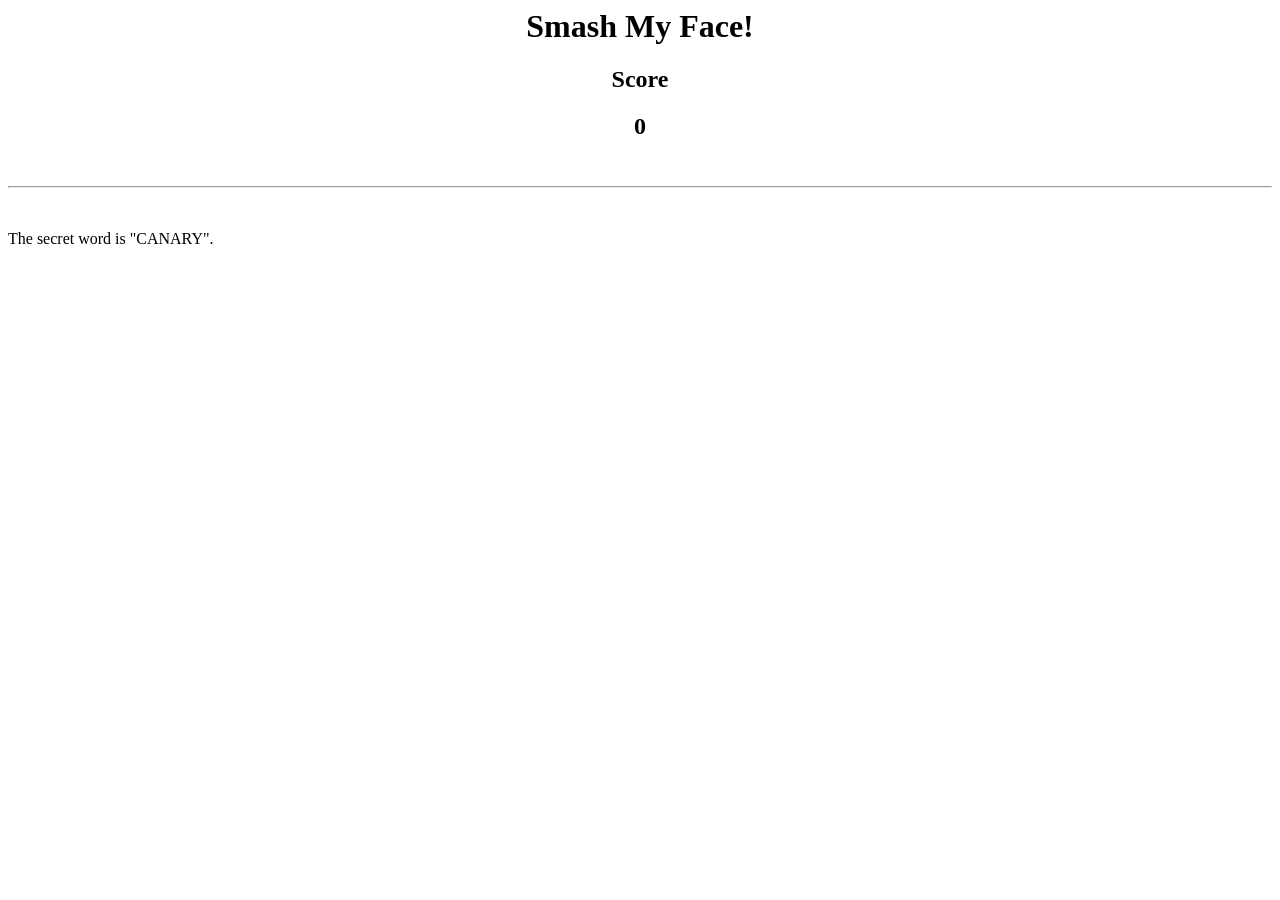
==== smash.html @ 5ce2f155 "Create smash.html Initial importing of project." ====
<html>
    <head>
        <title>SMASH MY FACE</title>
        <link rel="stylesheet" href="smash.css">
        <script src = "https://ajax.googleapis.com/ajax/libs/jquery/3.4.1/jquery.min.js"> </script>
    </head>
    <body>
        <div id = "heading">
            <center>
                <h1>Smash My Face!</h1>
                <h2>Score</h2>
                <h2 id = "score">0</h2>
            </center>
        </div>
        <br>
        <hr>
        <br>
        <div id = "container">
            <div id = "game_piece"></div>
            <div id = "obstacle"></div>
            <p>The secret word is "CANARY".</p>
        </div>
    </body>
    <script src = "smash.js"></script>
</html>
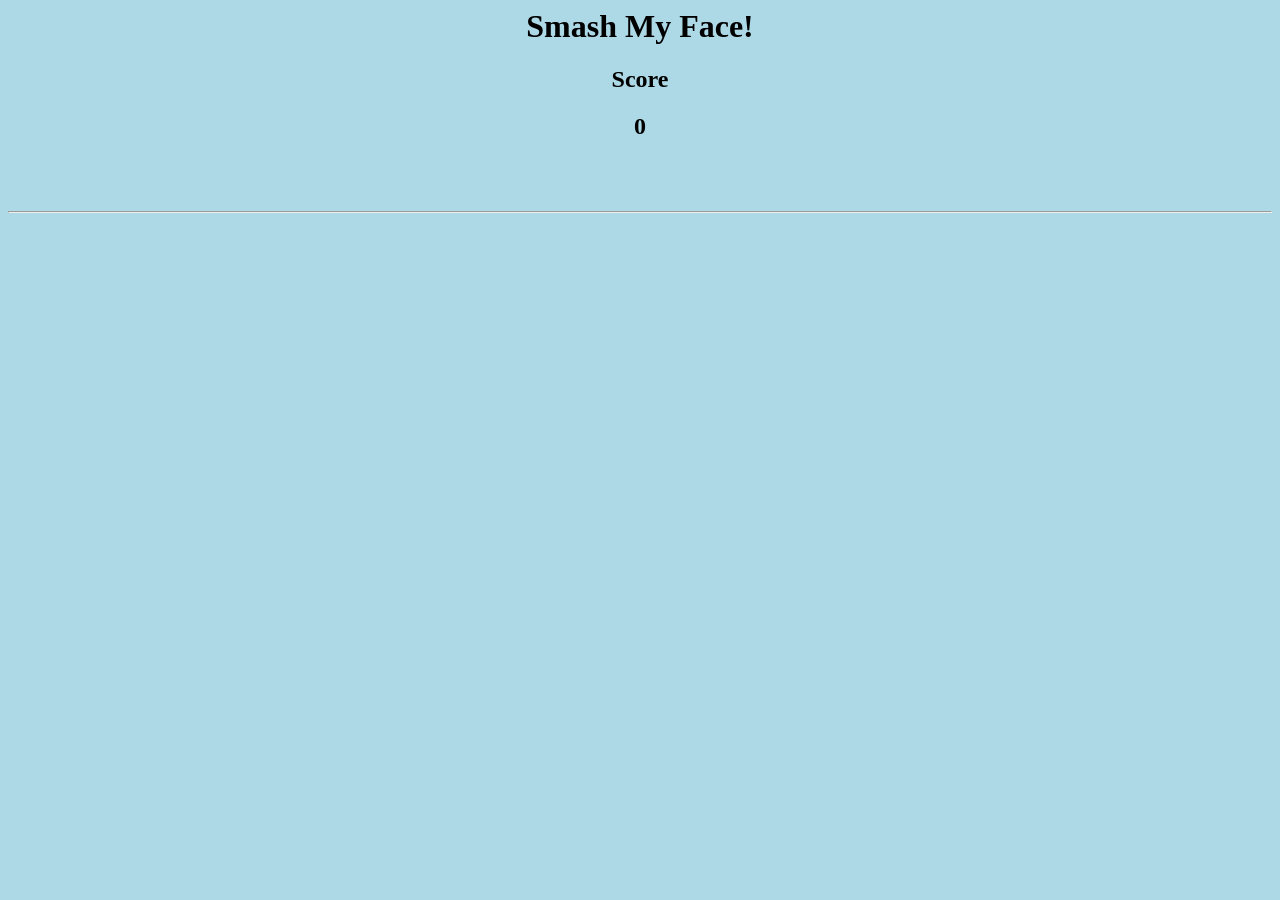
==== commit 91e9a613: "Update smash.html Updating file paths." ====
--- a/smash.html
+++ b/smash.html
@@ -1,7 +1,7 @@
 <html>
     <head>
         <title>SMASH MY FACE</title>
-        <link rel="stylesheet" href="smash.css">
+        <link rel="stylesheet" href="css/smash.css">
         <script src = "https://ajax.googleapis.com/ajax/libs/jquery/3.4.1/jquery.min.js"> </script>
     </head>
     <body>
@@ -21,5 +21,5 @@
             <p>The secret word is "CANARY".</p>
         </div>
     </body>
-    <script src = "smash.js"></script>
+    <script src = "js/smash.js"></script>
 </html>
--- a/css/smash.css
+++ b/css/smash.css
@@ -0,0 +1,50 @@
+body{
+    background-color: LightBlue;
+    cursor: url("https://codehs.com/uploads/589831035851d18d9b4a012f442d39e5"), auto;
+}
+p{
+    color: LightBlue;
+    position: absolute;
+    bottom: 0%;
+    right: 5%;
+}
+
+#container{
+    background-color: LightBlue;
+    width: 100%;
+    aspect-ratio: 10 / 3;
+}
+#game_piece{
+    background-image: url("https://codehs.com/uploads/20d54272f48c4d4f34c3b32cc2b5c2ce");
+    background-size: 100%;
+    width: 8%;
+    aspect-ratio: 1 / 1;
+    border-radius: 100%;
+    position: absolute;
+    background-size: cover;
+}
+#heading{
+    width: 100%;
+    height: 20%;
+}
+#obstacle{
+    background-image: url("https://cmsv2-assets.apptegy.net/uploads/3846/logo/682/Tahoka_ISD__Texas_Logo.png");
+    width: 24%;
+    aspect-ratio: 1 / 1;
+    position: absolute;
+    background-size: cover;
+    left: 20%;
+    animation: slide 60s infinite;
+}
+
+@keyframes slide{
+    0%{
+        left: 20%;
+    }
+    50%{
+        left: 50%;
+    }
+    100%{
+        left: 20%;
+    }
+}
